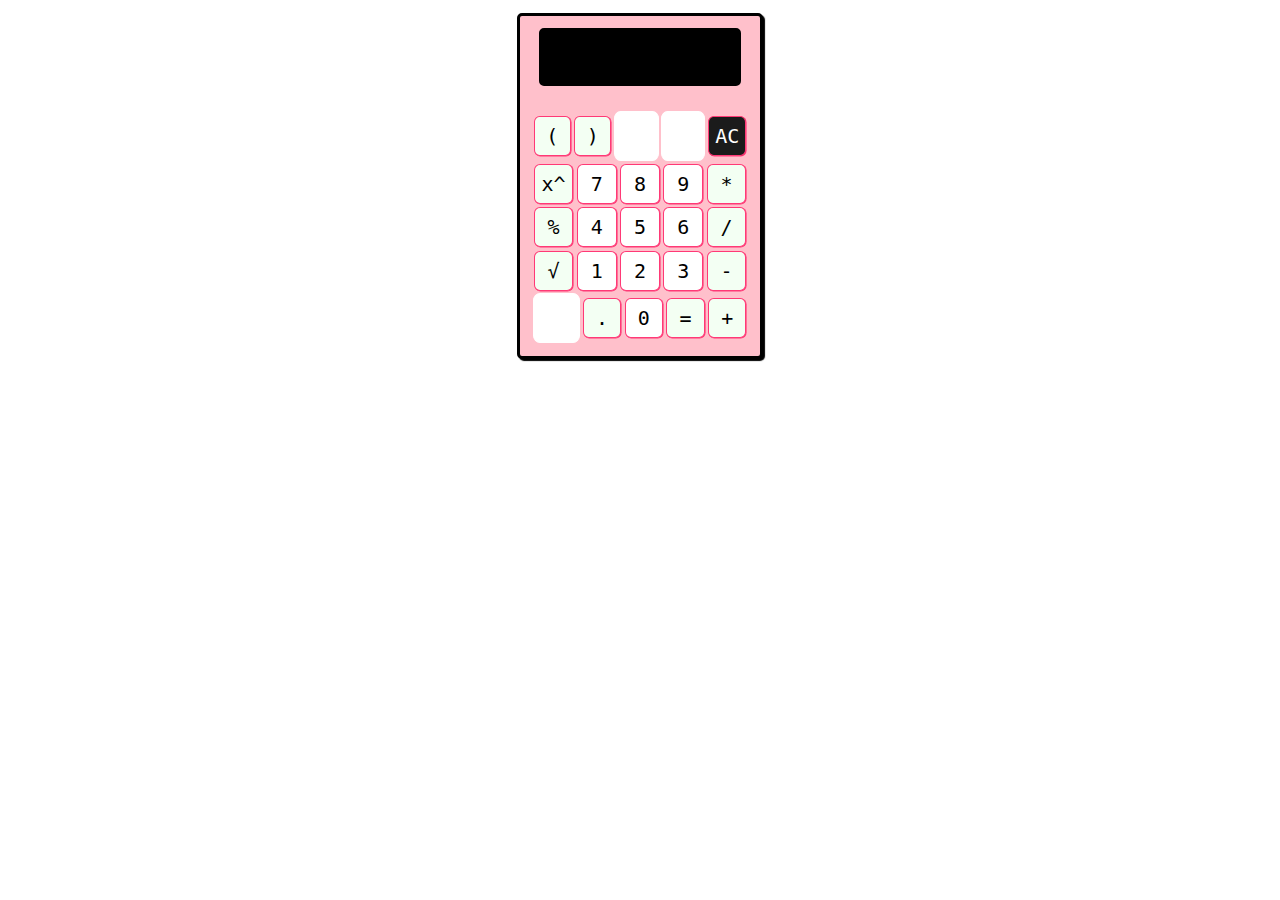
==== calculator.html @ 73b1a813 "Update calculator.html" ====
<!-- origenal : https://codepen.io/dishabansal/pen/xypOBB -->
<!DOCTYPE html>
<html lang="en">
<head>
    <meta charset="UTF-8">
    <meta name="viewport" content="width=device-width, initial-scale=1.0">
    <title>calculator</title>
    <link href="https://fonts.googleapis.com/css2?family=Dosis:wght@500&family=MuseoModerno:wght@300;400&display=swap" rel="stylesheet">


    <style>

body {
  margin: 0 auto;
  text-align: center;
  font-size: 23px;


}

.main {
  max-width: 10%;
}




.button > .over {
  text-decoration:overline;
  display: inline-block;
  position:relative;
  top: 3px;
  left: -4px;
}

.calculator {
  
    display: inline-block;
    background: pink;
    margin: 1% 0;
    color: Pink;
    border: 3px solid #000000;
    border-radius: 5px;
    box-shadow: 2px 2px 1px 0px #000000;
    max-width: 240px;

  
}

.calculator .button {
  
    font-size: x-large;
    width: 2em;
    min-height: 2em;
    margin: 0.8%;
    border-radius: 15%;
    border: 0.08em solid #FF3976;
    font-family: monospace;
    background: white;
    box-shadow: 0.03em  0.03em 0.01em 0px #FF3976;


}

.calculator .accent{
   background: #f3fff3;  background: #f3fff3;;
}

.calculator .space {
  
    font-size: x-large;
    width: 2.4em;
    min-height: 2.4em;
    margin: 0.5%;
    border-radius: 15%;
    border: 0.08em solid #ffffff;
    background: white;


}


.calculator button:hover,
#backspace:hover {
  background: #f3fff3;
  color:#000000;
  transform: scale(0.9);
  border-radius: 20%;

}

.calculator 
#clear:hover , #rad:hover  ,#deg:hover{
  background: rgb(0, 0, 0)!important;
  color:#ffffff;
  transform: scale(0.9);
  border-radius: 20%;
}

.calculator button:focus,
#clear:focus,
#backspace:focus {
  outline: none;
}

.button:active,
.button-active {
  background: rgb(0, 0, 0);
  color:#ffffff;
  transform: scale(0.8);
}

 #screen{

    border: 3px solid #000000;
    border-radius: 5px;
    width: 80%;
    height: 50px;
    margin : 5%;
    text-align: right;
    overflow: auto;
    overflow-wrap: break-word;
    font-size: 30px;
    font-family: monospace;
    background-color: #000;
    color: #fff;

}

    
#clean {
  background: rgb(27, 27, 27);
  color:#ffffff;
}
#rad {
  background: rgb(27, 27, 27);
  color:#ffffff;
}
#deg {
  background: rgb(27, 27, 27);
  color:#ffffff;
}

.rows{
    margin: 5%;
}

.calculator__row1,
.calculator__row2,
.calculator__row3,
.calculator__row4,
.calculator__row5 {
  display: flex;
  margin: 0 auto;
  justify-content: space-between;
  align-items: center;
  font-family: monospace;
}

.calculator__row5 {
  margin-bottom: 3%;
} 

.footer {

  position: absolute;
  left: 0;
  right: 0;
  bottom: 0;
}


    </style>
</head>
<body>
    <link href="https://fonts.googleapis.com/css?family=Libre+Barcode+128+Text" rel="stylesheet">
<div id="main">
		<div class="calculator">
		<input type="text" id="screen">

        <div class="rows">
            <div class="calculator__row1">

                <button class="button accent">(</button>
                <button class="button accent">)</button>
                <div class="space" ></div>
                <div class="space" ></div>
                <button class="button" id="clean">AC</button>
            </div>
                <div class="calculator__row2">

                  <button class="button accent">x^</button>
                       <button class="button ">7</button>
                        <button class="button ">8</button>
                        <button class="button ">9</button>
                        <button class="button accent">*</button>
                </div>
                <div class="calculator__row3">
               

                    <button class="button accent">%</button>
                      <button class="button ">4</button>
                        <button class="button ">5</button>
                        <button class="button ">6</button>
                        <button class="button accent">/</button>
                </div>
                <div class="calculator__row4">
                  <button class="button accent">&radic;<span class="over"></span></button>
                        <button class="button ">1</button>
                        <button class="button ">2</button>
                        <button class="button ">3</button>
                        <button class="button accent">-</button>
                </div>
                        <div class="calculator__row5">
               
                          <div class="space" ></div>
                        <button class="button accent">.</button>
                  <button class="button ">0</button>
                        <button class="button accent">=</button>
                        <button class="button accent">+</button>
            </div>

        </div>


</div>
</div>

	
		
	
</body>

<script>
var display = document.getElementById("screen");
var buttons = document.getElementsByClassName("button");
  
  Array.prototype.forEach.call(buttons, function(button) {
  button.addEventListener("click", function() {
    if (button.textContent != "=" && 
    button.textContent != "AC" && 
    button.textContent != "*" && 
    button.textContent != "/" && 
    button.textContent != "√" && 
    button.textContent != "+" && 
    button.textContent != "%" && 
    button.textContent != "=" && 
    button.textContent != "-" && 
    button.textContent != "sin" && 
    button.textContent != "cos" && 
    button.textContent != "tan" && 
    button.textContent != "log" && 
    button.textContent != "ln" && 
    button.textContent != "x^" && 
    button.textContent != "x!" && 
    button.textContent != "pi" && 
    button.textContent != "Rad" 
    && button.textContent != "Deg") {
      display.value += button.textContent;
    } else if (button.textContent === "=") {
      equals();
    } else if (button.textContent === "AC") {
      clear();
    } else if (button.textContent === "*") {
      multiply();
    } else if (button.textContent === "/") {
      divide();
    } else if (button.textContent === "+") {
      plus();
      } else if (button.textContent === "-") {
      Minus();
    } else if (button.textContent === "%") {
      percent();
    } else if (button.textContent === "pi") {
      pi();
    } else if (button.textContent === "√") {
      squareRoot();
    } else if (button.textContent === "sin") {
      sin();
    } else if (button.textContent === "cos") {
      cos();
    } else if (button.textContent === "tan") {
      tan();
    } else if (button.textContent === "log") {
      log();
    } else if (button.textContent === "ln") {
      ln();
    } else if (button.textContent === "x^") {
      exponent();
    } else if (button.textContent === "x!") {
      factorial();
    } else if (button.textContent === "Rad") {
      radians();
    } else if (button.textContent === "Deg") {
      degrees();
    }
  });
});


function syntaxError() {
  if (eval(display.value) == SyntaxError || eval(display.value) == ReferenceError || eval(display.value) == TypeError) {
    display.value == "Syntax Error";
  }
}


function equals() {
  if ((display.value).indexOf("^") > -1) {
    var base = (display.value).slice(0, (display.value).indexOf("^"));
    var exponent = (display.value).slice((display.value).indexOf("^") + 1);
    display.value = eval("Math.pow(" + base + "," + exponent + ")");
  } else {
    display.value = eval(display.value)
    checkLength()
    syntaxError()
  }
}

function clear() {
  display.value = "";
}


function multiply() {
  display.value += "*";
}

function divide() {
  display.value +=  "/";
}
function plus() {
  display.value +=  "+";
}

function Minus() {
  display.value +=  "-";
}

function factorial() {
  var number = 1;
  if (display.value === 0) {
    display.value = "1";
  } else if (display.value < 0) {
    display.value = "undefined";
  } else {
    var number = 1;
    for (var i = display.value; i > 0; i--) {
      number *=  i;
    }
    display.value = number;
  }
}

function pi() {
  display.value = (display.value * Math.PI);
}

function square() {
  display.value = eval(display.value * display.value);
}

function squareRoot() {
  display.value = Math.sqrt(display.value);
}

function percent() {
  display.value = display.value / 100;
}

function sin() {
  display.value = Math.sin(display.value);
}

	
function cos() {
  display.value = Math.cos(display.value);
}

function tan() {
  display.value = Math.tan(display.value);
}

function log() {
  display.value = Math.log10(display.value);
}

function ln() {
  display.value = Math.log(display.value);
}

function exponent() {
  display.value += "^";
}


function radians() {
  display.value = display.value * (Math.PI / 180);
}

function degrees() {
  display.value = display.value * (180 / Math.PI);
}

</script>

</html>
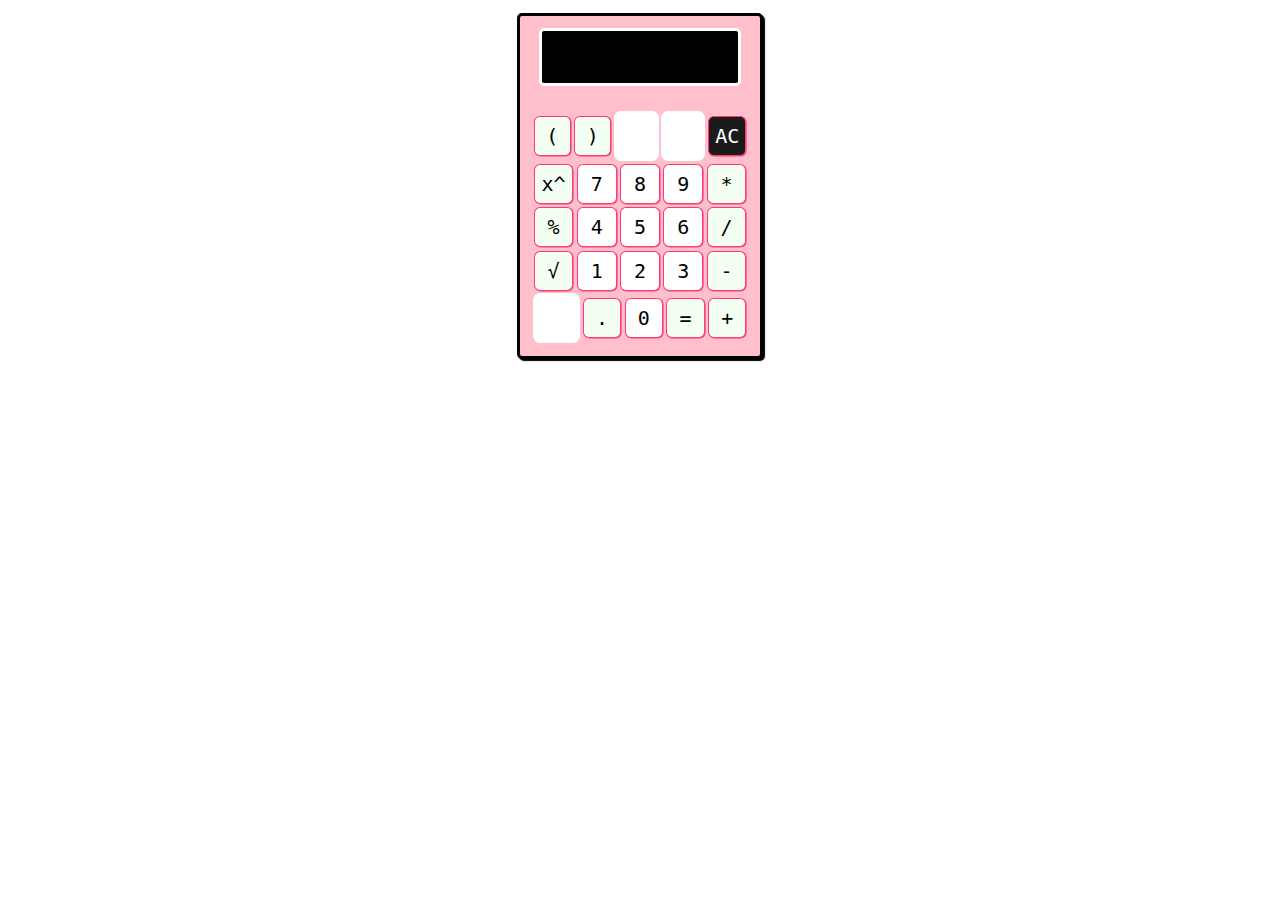
==== commit 7eca476a: "Update calculator.html" ====
--- a/calculator.html
+++ b/calculator.html
@@ -112,7 +112,7 @@
 
  #screen{
 
-    border: 3px solid #000000;
+    border: 3px solid #FFFFFF;
     border-radius: 5px;
     width: 80%;
     height: 50px;
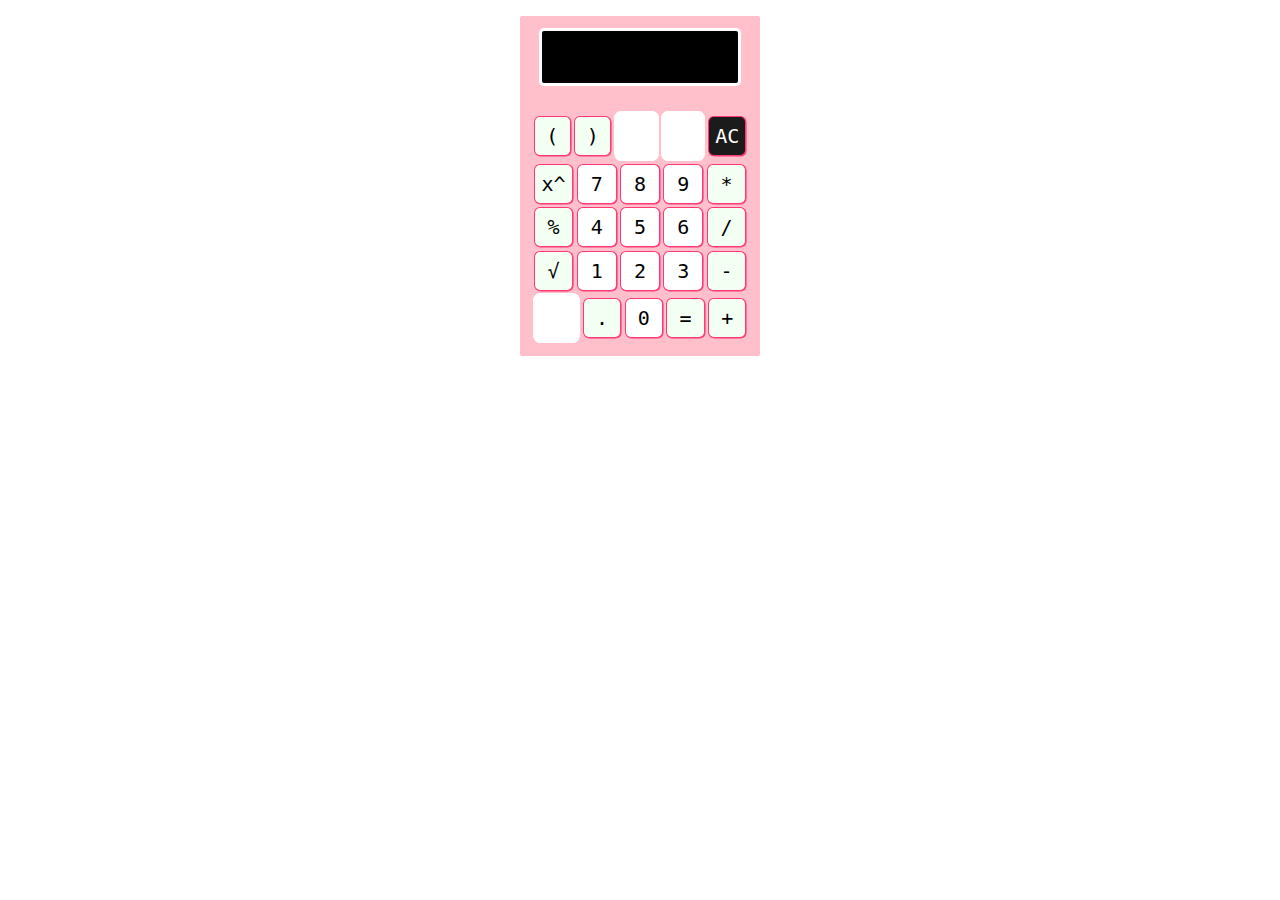
==== commit 687c39c1: "Update calculator.html" ====
--- a/calculator.html
+++ b/calculator.html
@@ -39,9 +39,9 @@
     background: pink;
     margin: 1% 0;
     color: Pink;
-    border: 3px solid #000000;
+    border: 3px solid #FFFFFF;
     border-radius: 5px;
-    box-shadow: 2px 2px 1px 0px #000000;
+    box-shadow: 2px 2px 1px 0px #FFFFFF;
     max-width: 240px;
 
   
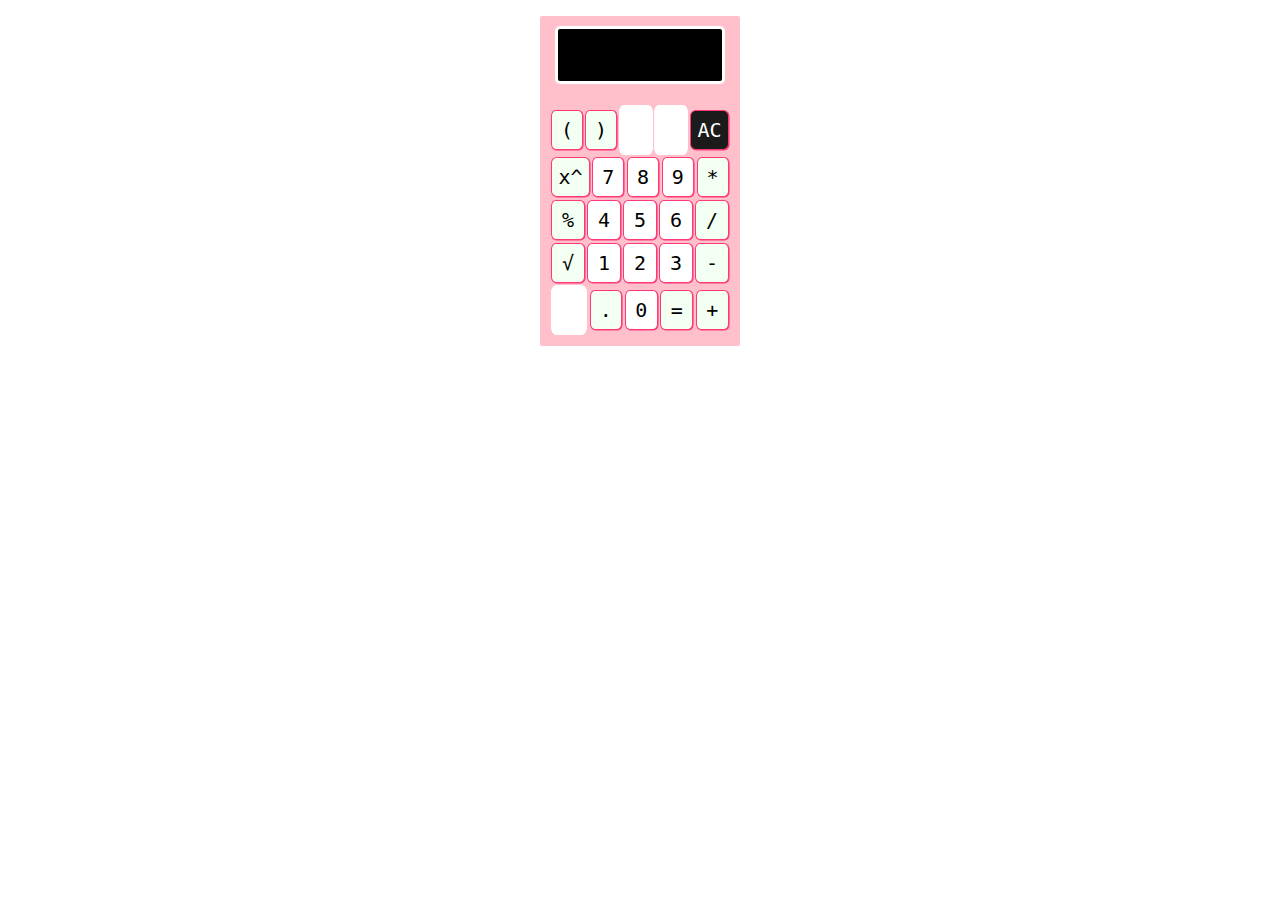
==== commit 7cf6a6e5: "Update calculator.html" ====
--- a/calculator.html
+++ b/calculator.html
@@ -42,7 +42,7 @@
     border: 3px solid #FFFFFF;
     border-radius: 5px;
     box-shadow: 2px 2px 1px 0px #FFFFFF;
-    max-width: 240px;
+    max-width: 200px;
 
   
 }
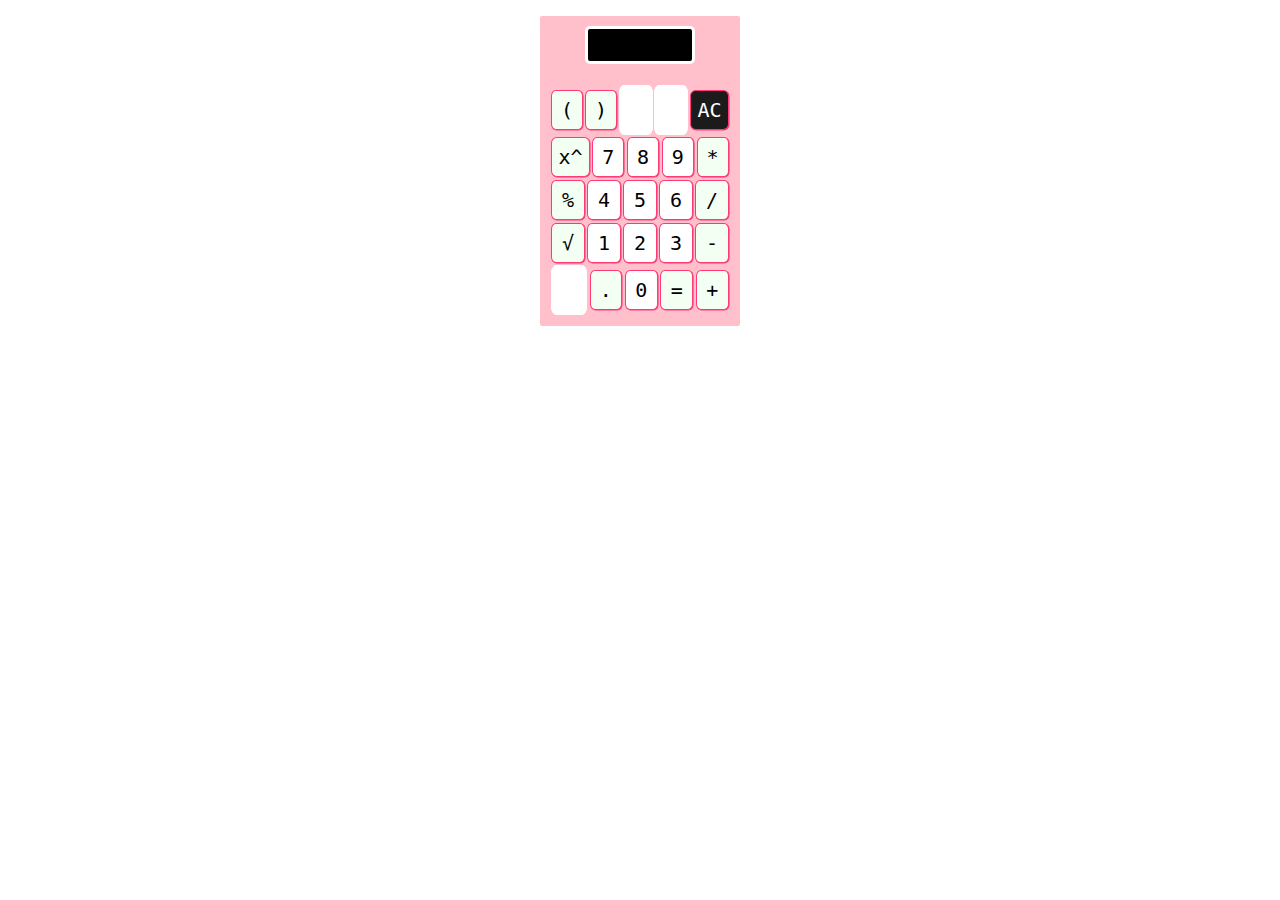
==== commit 5de8c4c8: "Update calculator.html" ====
--- a/calculator.html
+++ b/calculator.html
@@ -114,8 +114,8 @@
 
     border: 3px solid #FFFFFF;
     border-radius: 5px;
-    width: 80%;
-    height: 50px;
+    width: 50%;
+    height: 30px;
     margin : 5%;
     text-align: right;
     overflow: auto;
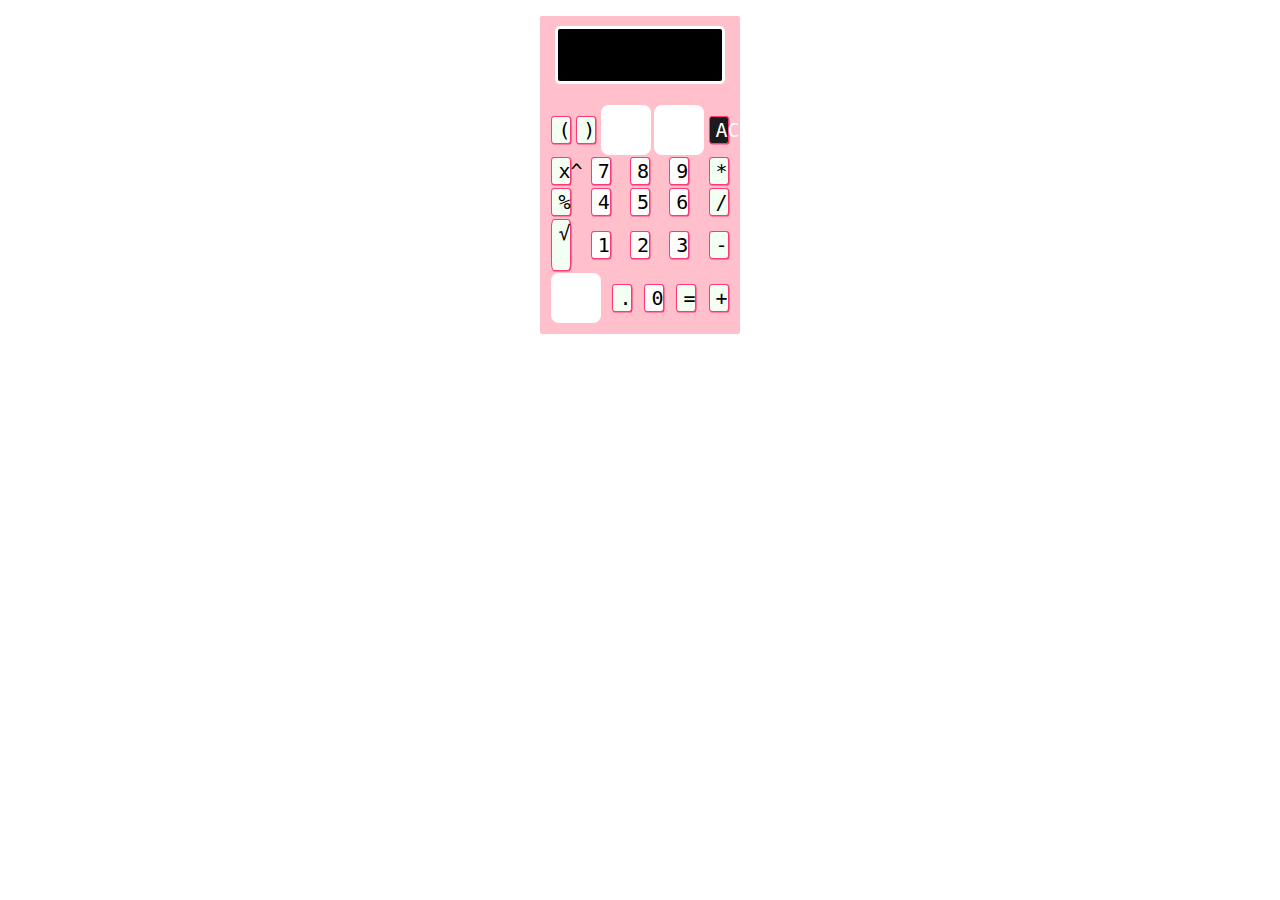
==== commit 75b3a1b8: "Update calculator.html" ====
--- a/calculator.html
+++ b/calculator.html
@@ -50,8 +50,8 @@
 .calculator .button {
   
     font-size: x-large;
-    width: 2em;
-    min-height: 2em;
+    width: 1em;
+    min-height: 1em;
     margin: 0.8%;
     border-radius: 15%;
     border: 0.08em solid #FF3976;
@@ -114,8 +114,8 @@
 
     border: 3px solid #FFFFFF;
     border-radius: 5px;
-    width: 50%;
-    height: 30px;
+    width: 80%;
+    height: 50px;
     margin : 5%;
     text-align: right;
     overflow: auto;
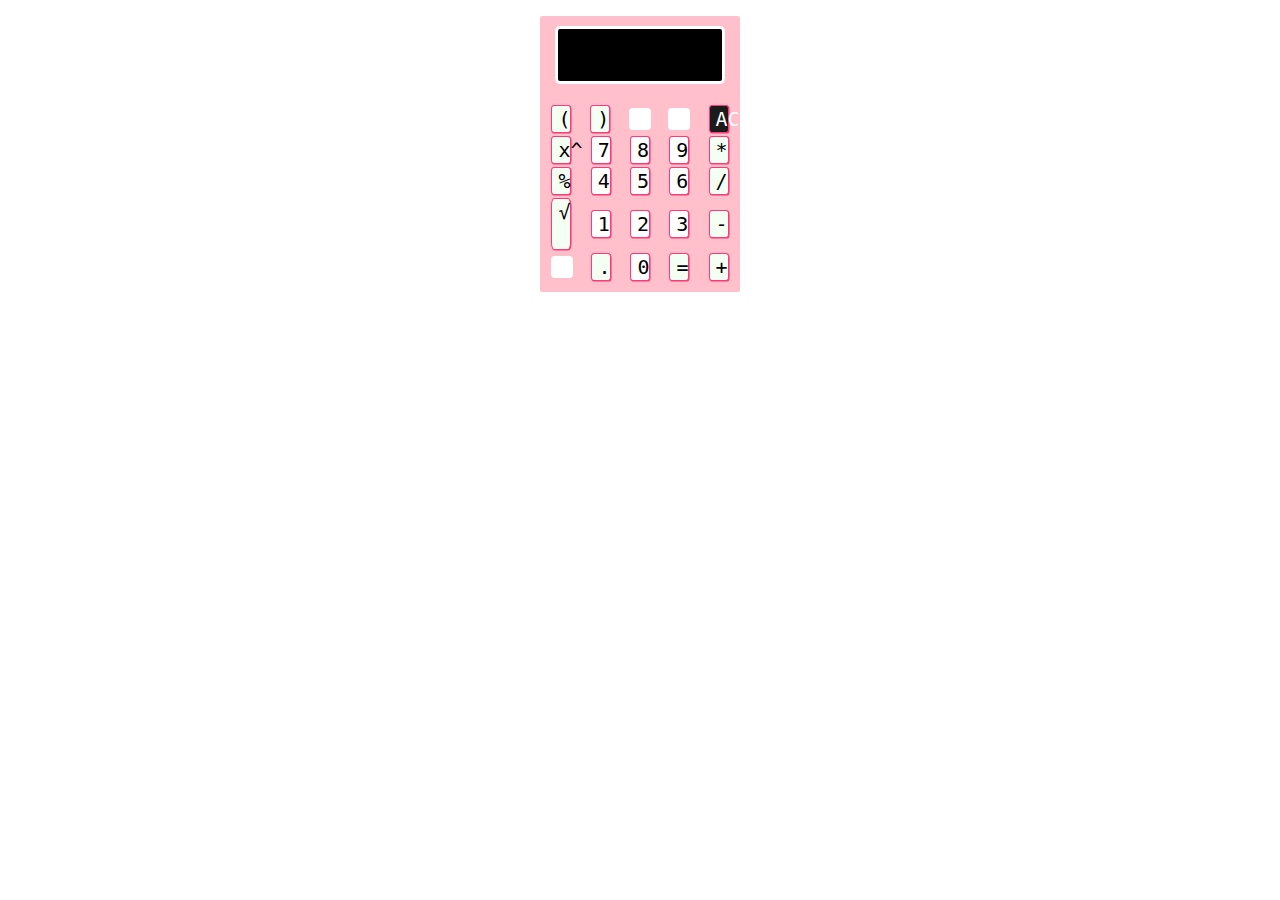
==== commit 8e5f9312: "Update calculator.html" ====
--- a/calculator.html
+++ b/calculator.html
@@ -69,8 +69,8 @@
 .calculator .space {
   
     font-size: x-large;
-    width: 2.4em;
-    min-height: 2.4em;
+    width: 1em;
+    min-height: 1em;
     margin: 0.5%;
     border-radius: 15%;
     border: 0.08em solid #ffffff;
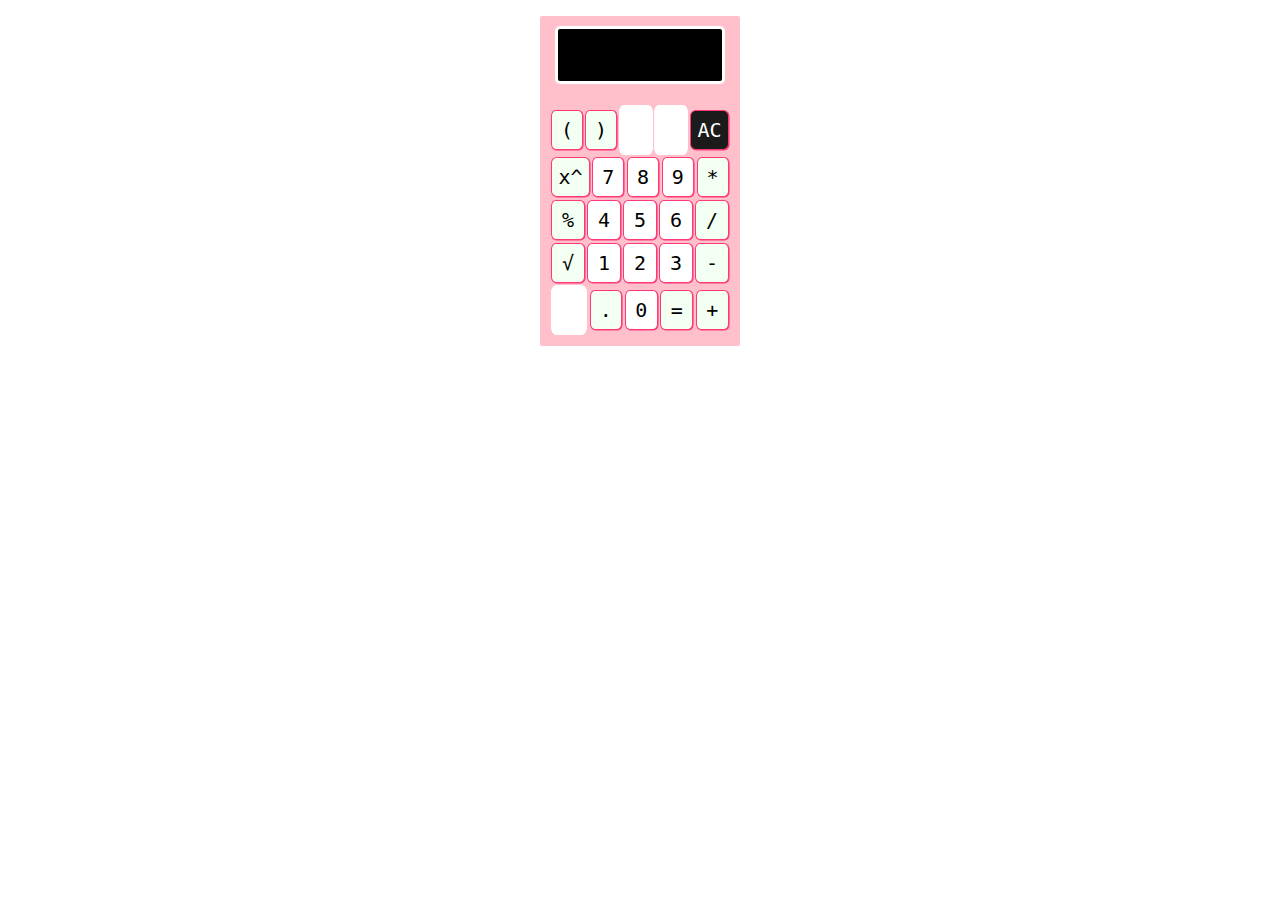
==== commit 96f3a606: "Update calculator.html" ====
--- a/calculator.html
+++ b/calculator.html
@@ -50,8 +50,8 @@
 .calculator .button {
   
     font-size: x-large;
-    width: 1em;
-    min-height: 1em;
+    width: 2em;
+    min-height: 2em;
     margin: 0.8%;
     border-radius: 15%;
     border: 0.08em solid #FF3976;
@@ -69,8 +69,8 @@
 .calculator .space {
   
     font-size: x-large;
-    width: 1em;
-    min-height: 1em;
+    width: 2.4em;
+    min-height: 2.4em;
     margin: 0.5%;
     border-radius: 15%;
     border: 0.08em solid #ffffff;
